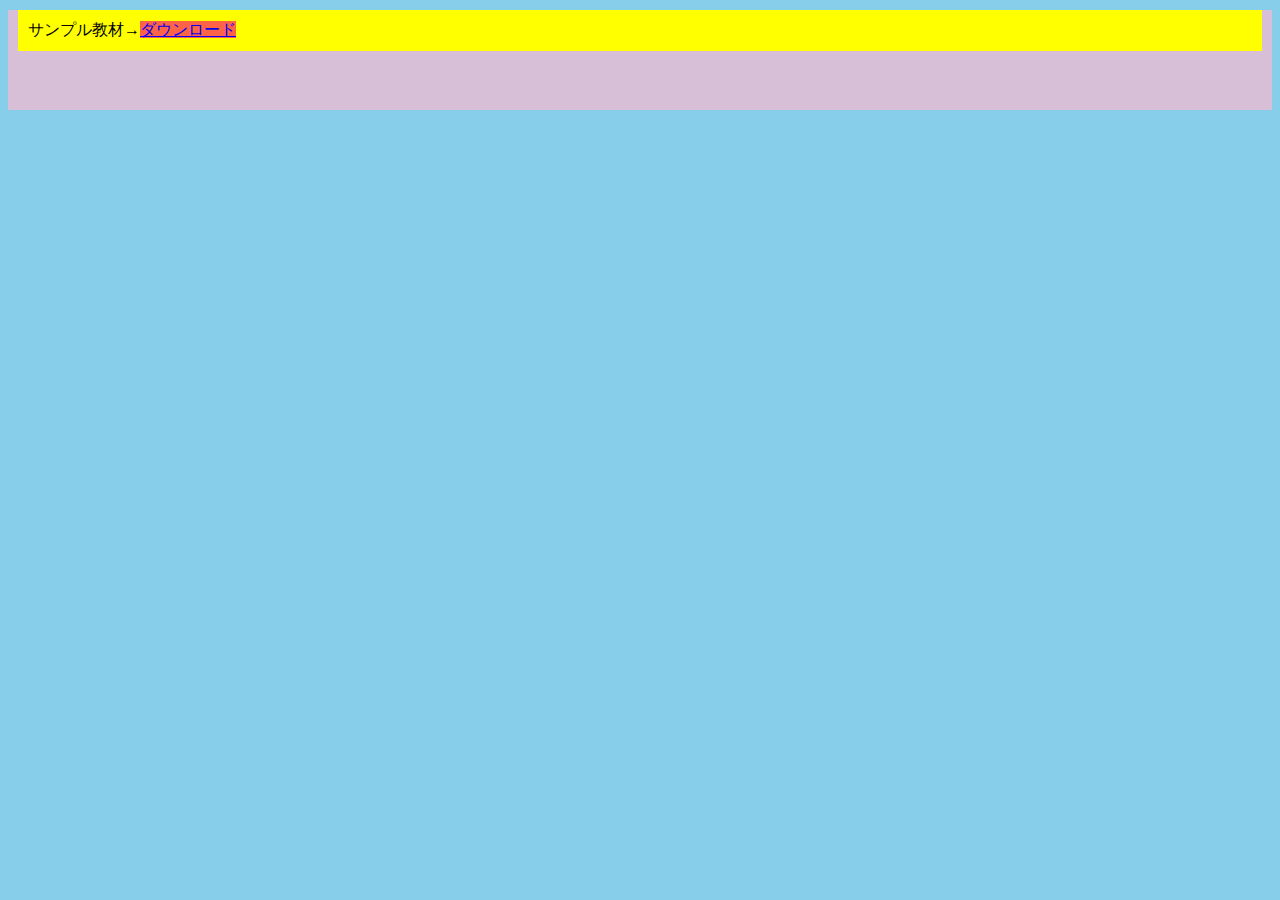
==== js/boxmodel.html @ c7ebcded "test" ====
<DOCTYPE html>
<html lang="ja">
<head>
<meta charset="UTF-8">
<meta name="viewpoint" content="width=divice-width,initial-scal=1.0">
<title>ボックスモデル練習</title>
<style>
    body{
        background-color: skyblue;
    }
    div{
        background-color: thistle;
        height: 100px;
        width: auto;
    }
    p{
        background-color: yellow;
        padding: 10px;
        border: none;
        margin: 10px;
    }
    a{
        background-color: tomato;
    }
</style>
</head>
<body>
<div> 
    <p>サンプル教材→<a href="#">ダウンロード</a></p>
</div>
</body>
</html>
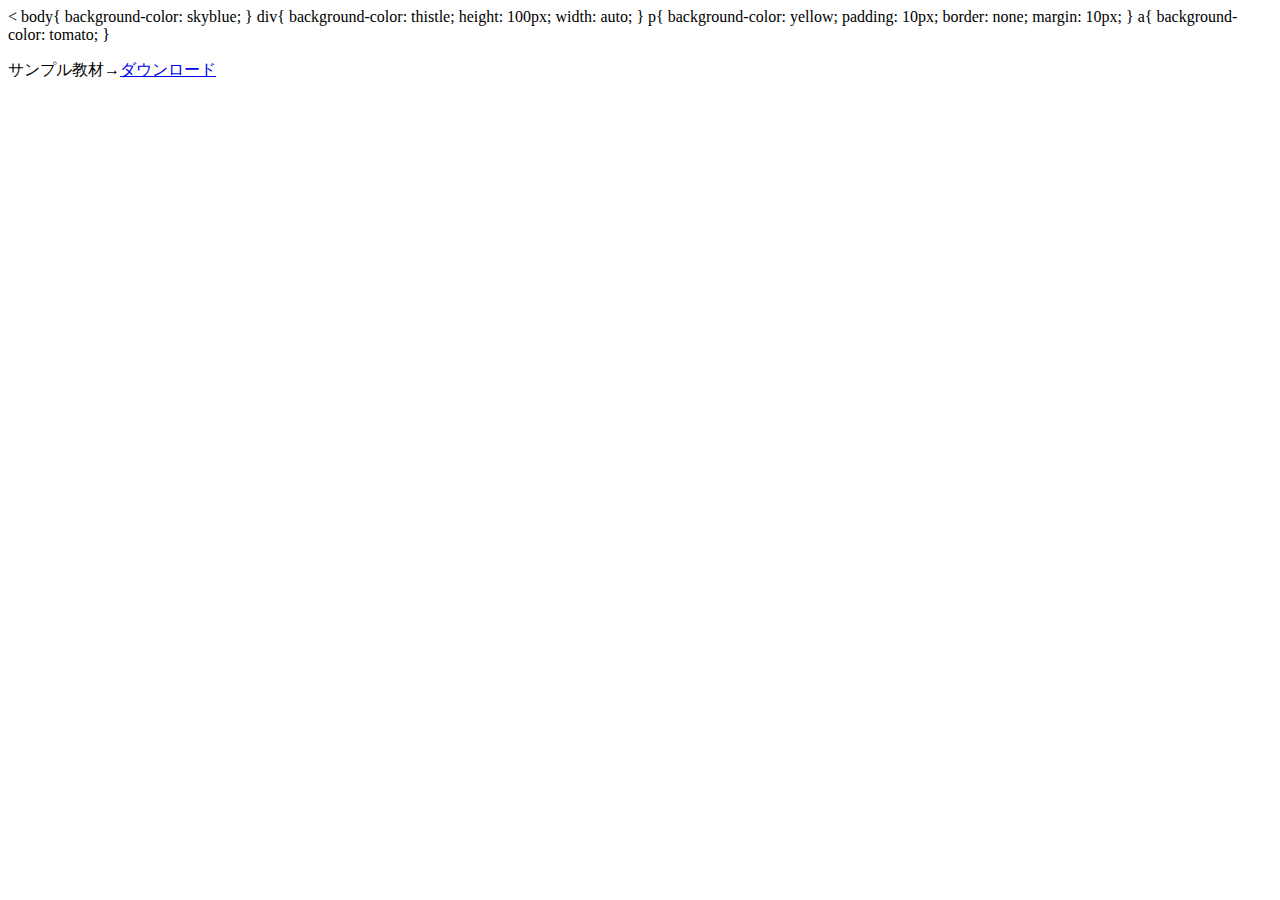
==== commit 2a33c573: "test" ====
--- a/js/boxmodel.html
+++ b/js/boxmodel.html
@@ -1,10 +1,4 @@
-<DOCTYPE html>
-<html lang="ja">
-<head>
-<meta charset="UTF-8">
-<meta name="viewpoint" content="width=divice-width,initial-scal=1.0">
-<title>ボックスモデル練習</title>
-<style>
+<
     body{
         background-color: skyblue;
     }
@@ -29,4 +23,4 @@
     <p>サンプル教材→<a href="#">ダウンロード</a></p>
 </div>
 </body>
-</html>+</htmー